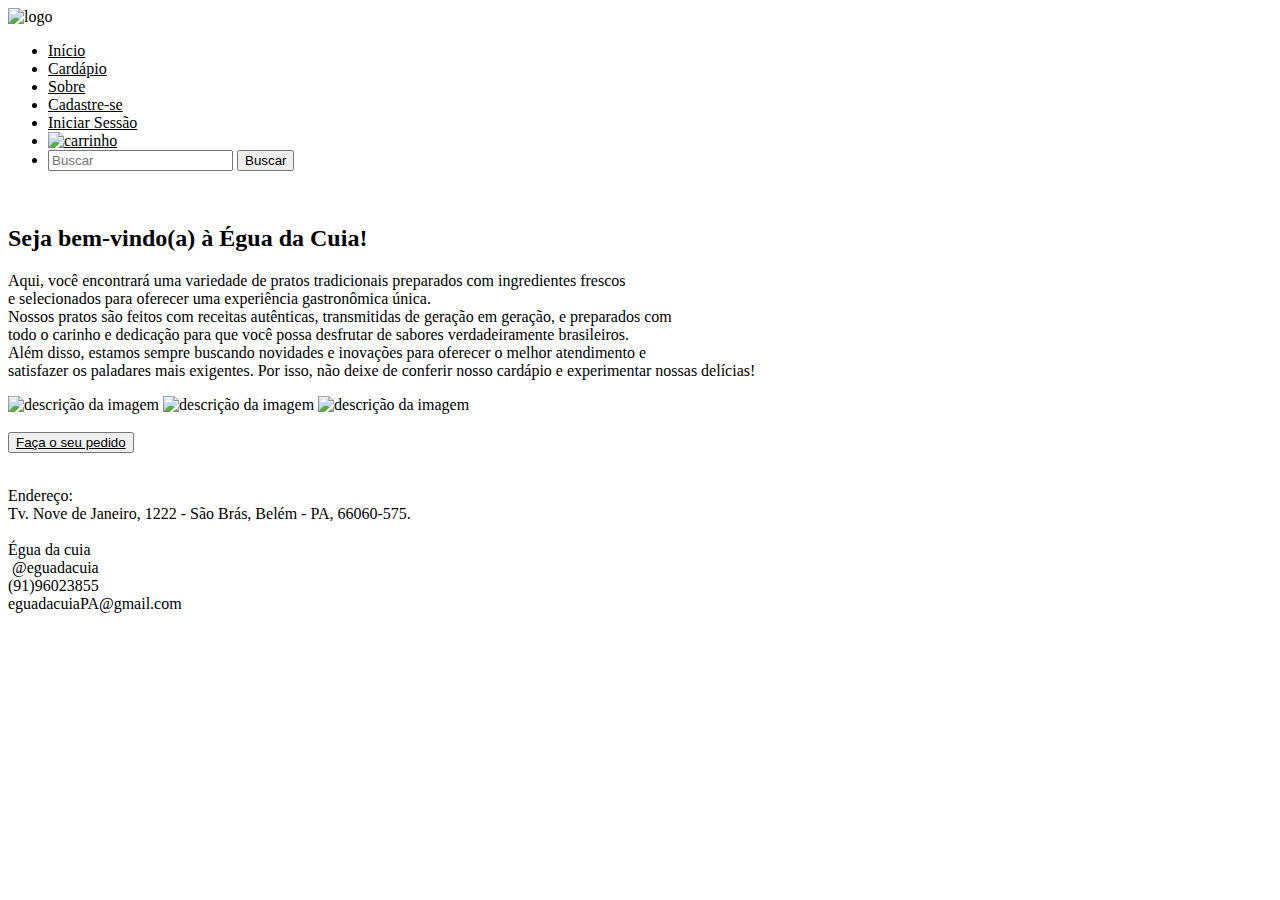
==== index.html @ 64e8a84b "Add files via upload" ====
<!doctype html>
<html lang="en">
  <head>
    <meta charset="utf-8">
    <meta name="viewport" content="width=device-width, initial-scale=1">
    <title>Égua da Cuia</title>
    <link href="https://cdn.jsdelivr.net/npm/bootstrap@5.3.0-alpha3/dist/css/bootstrap.min.css" rel="stylesheet" integrity="sha384-KK94CHFLLe+nY2dmCWGMq91rCGa5gtU4mk92HdvYe+M/SXH301p5ILy+dN9+nJOZ" crossorigin="anonymous">
    <link rel="stylesheet" href="/eguadacuia-main/EGUA DA CUIA/3.css">
  <style> a {
    color: inherit;
    font-family: inherit;
    font-size: inherit;
  } </style>
  </head>
  <body>
    <header>
        <img src="/eguadacuia-main/EGUA DA CUIA/LOGO/LOGOEGUADACUIA.png" alt="logo" width="160px">
    </header>
    <nav>
        <ul id="navbar">
        <li><a href="/eguadacuia-main/index.html">Início</a></li>
        <li> <a href="/eguadacuia-main/cardapio/index.html">Cardápio</a></li>
        <li><a href="/eguadacuia-main/EGUA DA CUIA/sobre.html">Sobre</a></li>
        <li><a href="/eguadacuia-main/carimbotech-main/formulario.html">Cadastre-se</a></li>
        <li><a href="/eguadacuia-main/carimbotech-main/login1.html">Iniciar Sessão</a></li>
        <li><a href="/eguadacuia-main/cardapio/index.html"><img src="/eguadacuia-main/EGUA DA CUIA/LOGO/carrinho.png" alt="carrinho" width="20px"></a></li>
        <li><div class="container-fluid w-100 p-3">
        <form class="d-flex" role="search">
            <input class="form-control me-2" type="search" placeholder="Buscar" aria-label="Search">
            <button class="btn btn-outline-success" type="submit">Buscar</button></li>
          </form>
        </div>
       </ul>
    </nav>
    <div class="container">
    <section>
      <br>
        <h2><b>Seja bem-vindo(a) à Égua da Cuia!</b></h2>
        <p>Aqui, você encontrará uma variedade de pratos tradicionais preparados com ingredientes frescos <br>e selecionados para oferecer uma experiência gastronômica única.
          <br>
          Nossos pratos são feitos com receitas autênticas, transmitidas de geração em geração, e preparados com<br> todo o carinho e dedicação para que você possa desfrutar de sabores verdadeiramente brasileiros.
          <br>
          Além disso, estamos sempre buscando novidades e inovações para oferecer o melhor atendimento e<br> satisfazer os paladares mais exigentes. Por isso, não deixe de conferir nosso cardápio e experimentar nossas delícias!</p>
          <div class="container">
              <img src="pagina inicial/tacaca.jpg" alt="descrição da imagem" width="30%">
              <img src="pagina inicial/trescomidas.jpg" alt="descrição da imagem" width="30%";>
              <img src="pagina inicial/acaicomcamarao.jpg" alt="descrição da imagem" width="30%">
          </div>
          <br>
        <div class="text-center">
          <button type="button" class="btn btn-success"><a href="/eguadacuia-main/cardapio/" >Faça o seu pedido</a></button>
        </div>
        <br>
    </div>
    </section>
    <footer>
        <dl>
            <dt>Endereço:</dt>
            <dt>Tv. Nove de Janeiro, 1222 - São Brás, Belém - PA, 66060-575.</dt>
            <br>
            <img src="/eguadacuia-main/EGUA DA CUIA/LOGO/ifood.png" alt="" width="3%">Égua da cuia<br>
            <img src="/eguadacuia-main/EGUA DA CUIA/LOGO/insta.png" alt="" width="3%"> @eguadacuia<br>
            <img src="/eguadacuia-main/EGUA DA CUIA/LOGO/whatsapp .png" alt="" width="3%">(91)96023855<br>
            <dt>eguadacuiaPA@gmail.com</dt>
        </dl>
    </footer>
    <script src="https://cdn.jsdelivr.net/npm/bootstrap@5.3.0-alpha3/dist/js/bootstrap.bundle.min.js" integrity="sha384-ENjdO4Dr2bkBIFxQpeoTz1HIcje39Wm4jDKdf19U8gI4ddQ3GYNS7NTKfAdVQSZe" crossorigin="anonymous"></script>
  </body>
</html>
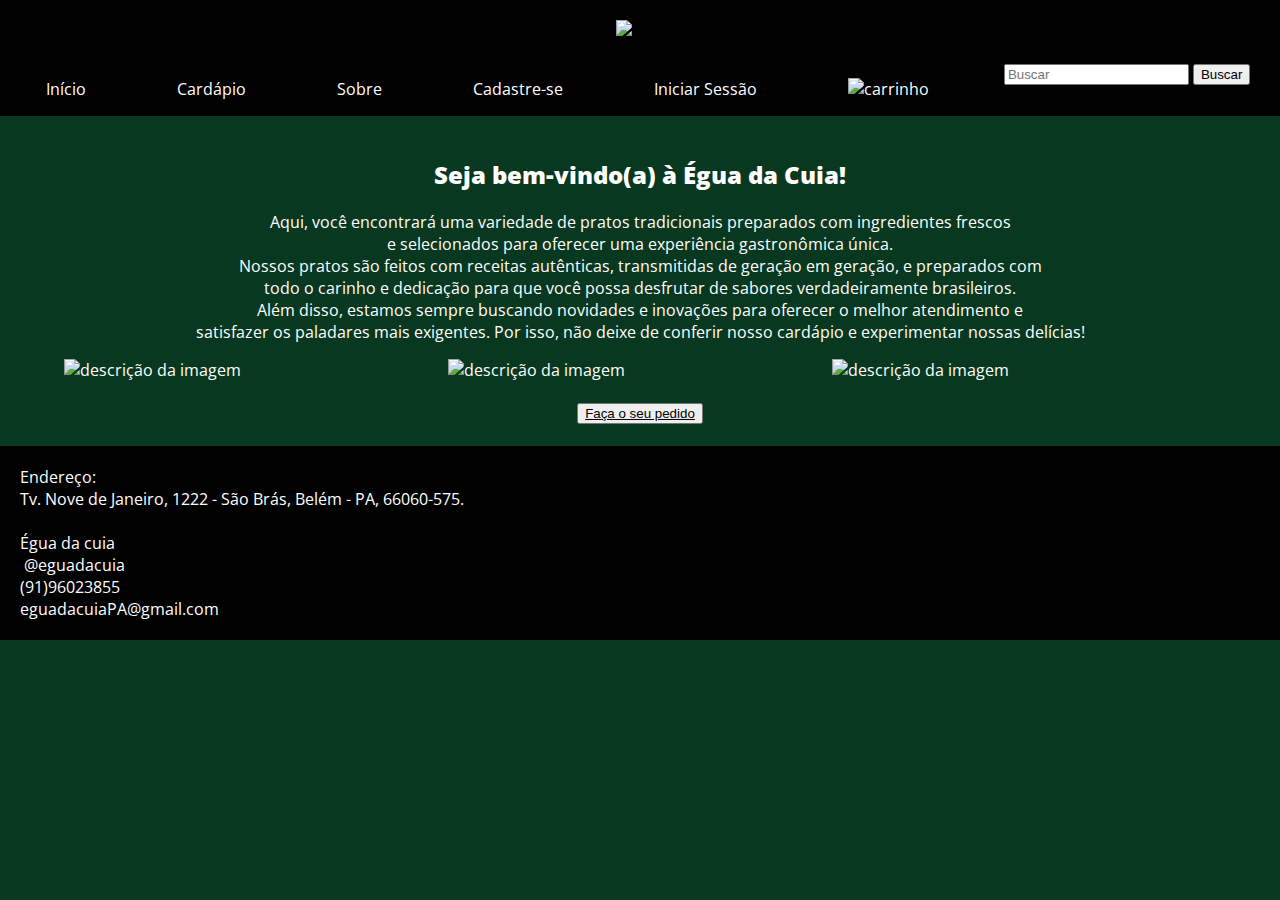
==== commit 15aa371c: "Update index.html" ====
--- a/index.html
+++ b/index.html
@@ -5,7 +5,7 @@
     <meta name="viewport" content="width=device-width, initial-scale=1">
     <title>Égua da Cuia</title>
     <link href="https://cdn.jsdelivr.net/npm/bootstrap@5.3.0-alpha3/dist/css/bootstrap.min.css" rel="stylesheet" integrity="sha384-KK94CHFLLe+nY2dmCWGMq91rCGa5gtU4mk92HdvYe+M/SXH301p5ILy+dN9+nJOZ" crossorigin="anonymous">
-    <link rel="stylesheet" href="/eguadacuia-main/EGUA DA CUIA/3.css">
+    <link rel="stylesheet" href="/EGUA DA CUIA/3.css">
   <style> a {
     color: inherit;
     font-family: inherit;
@@ -66,4 +66,4 @@
     </footer>
     <script src="https://cdn.jsdelivr.net/npm/bootstrap@5.3.0-alpha3/dist/js/bootstrap.bundle.min.js" integrity="sha384-ENjdO4Dr2bkBIFxQpeoTz1HIcje39Wm4jDKdf19U8gI4ddQ3GYNS7NTKfAdVQSZe" crossorigin="anonymous"></script>
   </body>
-</html>+</html>
--- a/EGUA DA CUIA/3.css
+++ b/EGUA DA CUIA/3.css
@@ -0,0 +1,93 @@
+@import url('https://fonts.googleapis.com/css2?family=Open+Sans:wght@600&display=swap');
+@import url('https://fonts.googleapis.com/css2?family=Open+Sans:wght@800&display=swap');
+
+header {
+  text-align: center;
+    background-color: #000000;
+    padding: 20px;
+}
+
+body {
+    background-color: #08381f;
+    font-family: 'Open Sans', sans-serif;
+    margin: 0;
+}
+
+nav ul {
+    list-style-type: none;
+    background-color: #000000;
+    overflow: hidden;
+    margin: 0;
+    padding: 0;
+}
+
+nav a {
+    color: white;
+    text-decoration: none;
+    padding: 16px;
+    display: inline-block;
+    
+}
+
+nav li {
+    float:left
+}
+
+nav a:hover {
+    background-color:#F2CA50;
+    color: black;
+}
+
+#navbar li:last-child{
+    float: right;
+}
+
+footer {
+    padding: 20px;
+    background-color: #000000;
+    color: white;
+}
+
+footer dl, footer p {
+    display: table-cell;
+    vertical-align: middle;
+}
+
+
+footer dd {
+    margin-left: 0;
+
+}
+
+body h2 {
+    text-align: center;
+    font-family: 'Open Sans', sans-serif;
+}
+
+body p {
+    text-align: center;
+}
+
+ul {
+    list-style: none;
+    display: flex;
+    justify-content: space-around;
+}
+
+section{
+    color: white;
+}
+
+section button {
+    text-align: center;
+}
+
+.container div {
+    display: flex;
+    align-items: center;
+    justify-content: center;
+}
+
+.container div {
+    display: flex;
+}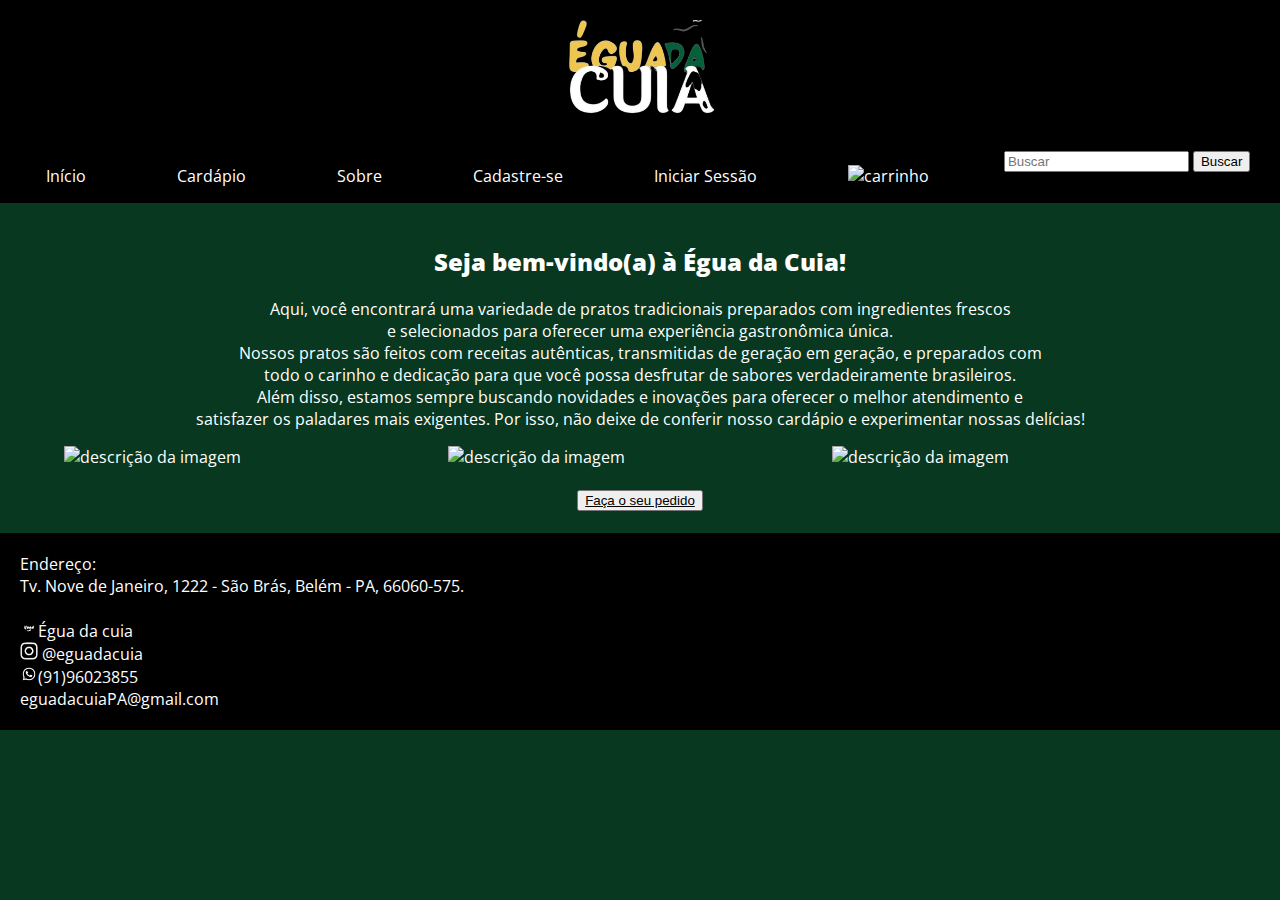
==== commit 0a077a1e: "Update index.html" ====
--- a/index.html
+++ b/index.html
@@ -14,16 +14,16 @@
   </head>
   <body>
     <header>
-        <img src="/eguadacuia-main/EGUA DA CUIA/LOGO/LOGOEGUADACUIA.png" alt="logo" width="160px">
+        <img src="/EGUA DA CUIA/LOGO/LOGOEGUADACUIA.png" alt="logo" width="160px">
     </header>
     <nav>
         <ul id="navbar">
-        <li><a href="/eguadacuia-main/index.html">Início</a></li>
-        <li> <a href="/eguadacuia-main/cardapio/index.html">Cardápio</a></li>
-        <li><a href="/eguadacuia-main/EGUA DA CUIA/sobre.html">Sobre</a></li>
-        <li><a href="/eguadacuia-main/carimbotech-main/formulario.html">Cadastre-se</a></li>
-        <li><a href="/eguadacuia-main/carimbotech-main/login1.html">Iniciar Sessão</a></li>
-        <li><a href="/eguadacuia-main/cardapio/index.html"><img src="/eguadacuia-main/EGUA DA CUIA/LOGO/carrinho.png" alt="carrinho" width="20px"></a></li>
+        <li><a href="/index.html">Início</a></li>
+        <li> <a href="/cardapio/index.html">Cardápio</a></li>
+        <li><a href="/EGUA DA CUIA/sobre.html">Sobre</a></li>
+        <li><a href="/carimbotech-main/formulario.html">Cadastre-se</a></li>
+        <li><a href="/carimbotech-main/login1.html">Iniciar Sessão</a></li>
+        <li><a href="/cardapio/index.html"><img src="/eguadacuia-main/EGUA DA CUIA/LOGO/carrinho.png" alt="carrinho" width="20px"></a></li>
         <li><div class="container-fluid w-100 p-3">
         <form class="d-flex" role="search">
             <input class="form-control me-2" type="search" placeholder="Buscar" aria-label="Search">
@@ -48,7 +48,7 @@
           </div>
           <br>
         <div class="text-center">
-          <button type="button" class="btn btn-success"><a href="/eguadacuia-main/cardapio/" >Faça o seu pedido</a></button>
+          <button type="button" class="btn btn-success"><a href="/cardapio/" >Faça o seu pedido</a></button>
         </div>
         <br>
     </div>
@@ -58,9 +58,9 @@
             <dt>Endereço:</dt>
             <dt>Tv. Nove de Janeiro, 1222 - São Brás, Belém - PA, 66060-575.</dt>
             <br>
-            <img src="/eguadacuia-main/EGUA DA CUIA/LOGO/ifood.png" alt="" width="3%">Égua da cuia<br>
-            <img src="/eguadacuia-main/EGUA DA CUIA/LOGO/insta.png" alt="" width="3%"> @eguadacuia<br>
-            <img src="/eguadacuia-main/EGUA DA CUIA/LOGO/whatsapp .png" alt="" width="3%">(91)96023855<br>
+            <img src="/EGUA DA CUIA/LOGO/ifood.png" alt="" width="3%">Égua da cuia<br>
+            <img src="/EGUA DA CUIA/LOGO/insta.png" alt="" width="3%"> @eguadacuia<br>
+            <img src="/EGUA DA CUIA/LOGO/whatsapp .png" alt="" width="3%">(91)96023855<br>
             <dt>eguadacuiaPA@gmail.com</dt>
         </dl>
     </footer>
